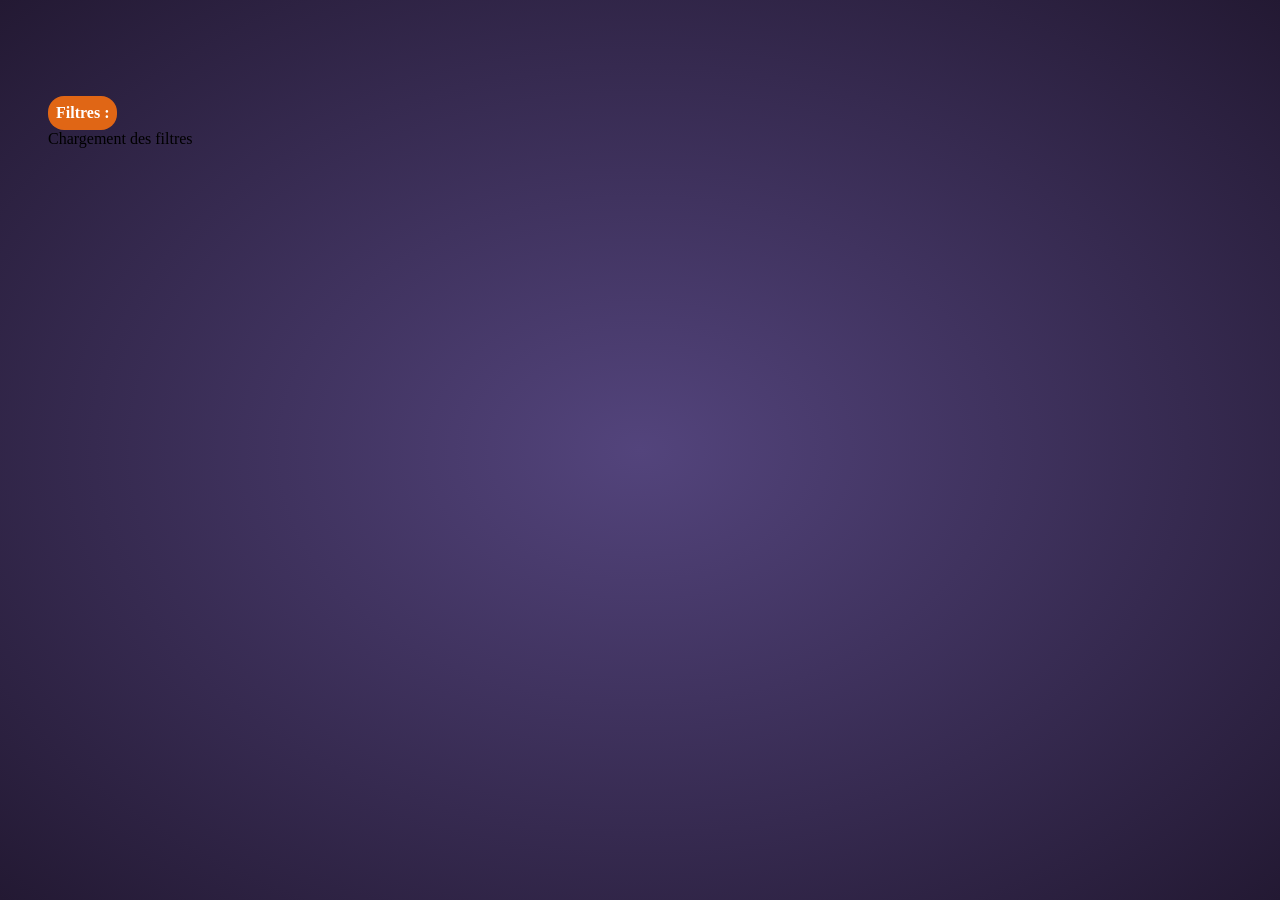
==== calendar-app/public/mobile/calendrier.html @ 8d437dd0 "Refactorisé le code javascript" ====
<!DOCTYPE html>
<html lang="fr-CA">
    <head>
        <meta charset="UTF-8"/>

        <link rel="stylesheet" href="calendrier.css?=v5">
        
        <script src="/vendor/fullcalendar/index.global.min.js?=v5" defer></script>
	    <!-- <script src="/vendor/fullcalendar/locales-all.global.min.js" defer></script> -->
        <script src="/javascript/pc-mobile-detect.js?=v5"></script>
        <script src="/javascript/fullcalendar.js?=v5"></script>
    </head>
    <body>

        <div id="app">
            <div id="filtres-conteneur">
                <div id="étiquette-filtres">Filtres :</div>
                <div id="filtres">Chargement des filtres</div>
            </div>
            <div id="calendrier"></div>
        </div>

        <!-- Backdrop & Modal -->
        <div id="événement-fenêtre-modale" style="display: none;"></div>
    </body>
</html>
---- calendar-app/public/mobile/calendrier.css ----
html {
    display: flex;
    justify-content: center;
    height: 100%;
    width: 100%;
    padding: 0;
    background-image: radial-gradient(rgb(83, 68, 124), rgb(35, 25, 51));
}

body {
    display: flex;
    flex-direction: column;
    justify-content: center;
    align-items: stretch;
    margin: 3rem;
    width: 100%;
}

#app {
    display: flex;
    flex-direction: column;
    z-index: 100;
    width: 100vw;
    height: 100vh;
    padding: 3rem;
    box-sizing: border-box;
}

#étiquette-filtres{
    display: flex;
    align-items: center;
    justify-content: center;
    padding: 0.5em;
    margin-right: 1em;
    width: fit-content;

    border-radius: 16px;

    background-color: var(--fc-button-bg-color);
    color: var(--fc-button-text-color);
    font-weight: bold;

}

/* === Propriétés du calendrier FullCalendar === */

#calendrier {
    width: 100%;
    height: 100%;
    min-height: 0;
}

@media screen and (max-width: 17.5rem){
    #calendrier {
        font-size: 0.2em;
    }
}

@media screen and (min-width: 17.5rem){
    #calendrier {
        font-size: 0.5em;
    }
}

@media screen and (min-width: 28.75rem){
    #calendrier {
        font-size: 1em;
    }
}

@media screen and (min-width: 39.375rem){
    #calendrier {
        font-size: 1.5em;
    }
}

@media screen and (min-width: 51.25rem){
    #calendrier {
        font-size: 2em;
    }
}

:root {
  --fc-small-font-size: .85em;
  --fc-page-bg-color: #fff;
  --fc-neutral-bg-color: rgba(208, 208, 208, 0.3);
  --fc-neutral-text-color: #808080;
  --fc-border-color: #bbb;

  --fc-button-text-color: #fff;
  --fc-button-bg-color: #e06615;
  --fc-button-border-color: #0000;
  --fc-button-hover-bg-color: rgb(165, 89, 28);
  --fc-button-hover-border-color: #0000;
  --fc-button-active-bg-color: rgb(148, 79, 23);
  --fc-button-active-border-color: #0000;

  --fc-event-bg-color: #3788d8;
  --fc-event-border-color: #3788d8;
  --fc-event-text-color: #fff;
  --fc-event-selected-overlay-color: rgba(255, 255, 255, 0.25);

  --fc-more-link-bg-color: #d0d0d0;
  --fc-more-link-text-color: inherit;

  --fc-event-resizer-thickness: 8px;
  --fc-event-resizer-dot-total-width: 8px;
  --fc-event-resizer-dot-border-width: 1px;

  --fc-non-business-color: rgba(215, 215, 215, 0.3);
  --fc-bg-event-color: rgb(143, 223, 130);
  --fc-bg-event-opacity: 0.3;
  --fc-highlight-color: rgba(188, 232, 241, 0.3);
  --fc-today-bg-color: rgba(255, 137, 40, 0.384);
  --fc-now-indicator-color: red;

  --fc-daygrid-event-dot-width: 16px;

  --fc-list-event-dot-width: 20px;
  --fc-list-event-hover-bg-color: #f5f5f5;
}

table, td, th {
    background-color: #151e27;
    color: #ddd;
}

.fc-theme-standard td, .fc-theme-standard th {
    background-color: #151e27;
    border: 3px solid var(--fc-border-color);
}

.fc-col-header-cell-cushion {
    color: #bbb;
}

.fc-daygrid-day-number {
    color: #bbb;
}

.fc-toolbar-title {
    color: #e4a51c;
    font-family: 'Fira Sans';
}

.fc-daygrid-block-event .fc-event-title,
.fc-daygrid-block-event .fc-event-time,
.fc-v-event .fc-event-title,
.fc-v-event .fc-event-time {
    filter: invert(1);
    mix-blend-mode: difference;
}

.fc-daygrid-dot-event:hover {
    cursor: pointer;
    background-color: #fff5;
}

.fc-event-main-frame:hover {
    cursor: pointer;
}

.fc-header-toolbar{
    display: flex;
    flex-direction: column-reverse;
    justify-content: space-between;
    margin-bottom:6px !important;
}

.fc-toolbar-chunk {
    margin-top: 0.25em;
    margin-bottom: 0.25em;
}

.fc-today-button {
    margin-left: 0;
    margin-top: 0.1em;
}

.fc-timegrid-axis-cushion {
    font-size: 0.6em;
    text-align: start;
    padding: 0.5em !important;
}

.fc-timegrid-axis-frame{
    justify-content: flex-start !important;
}
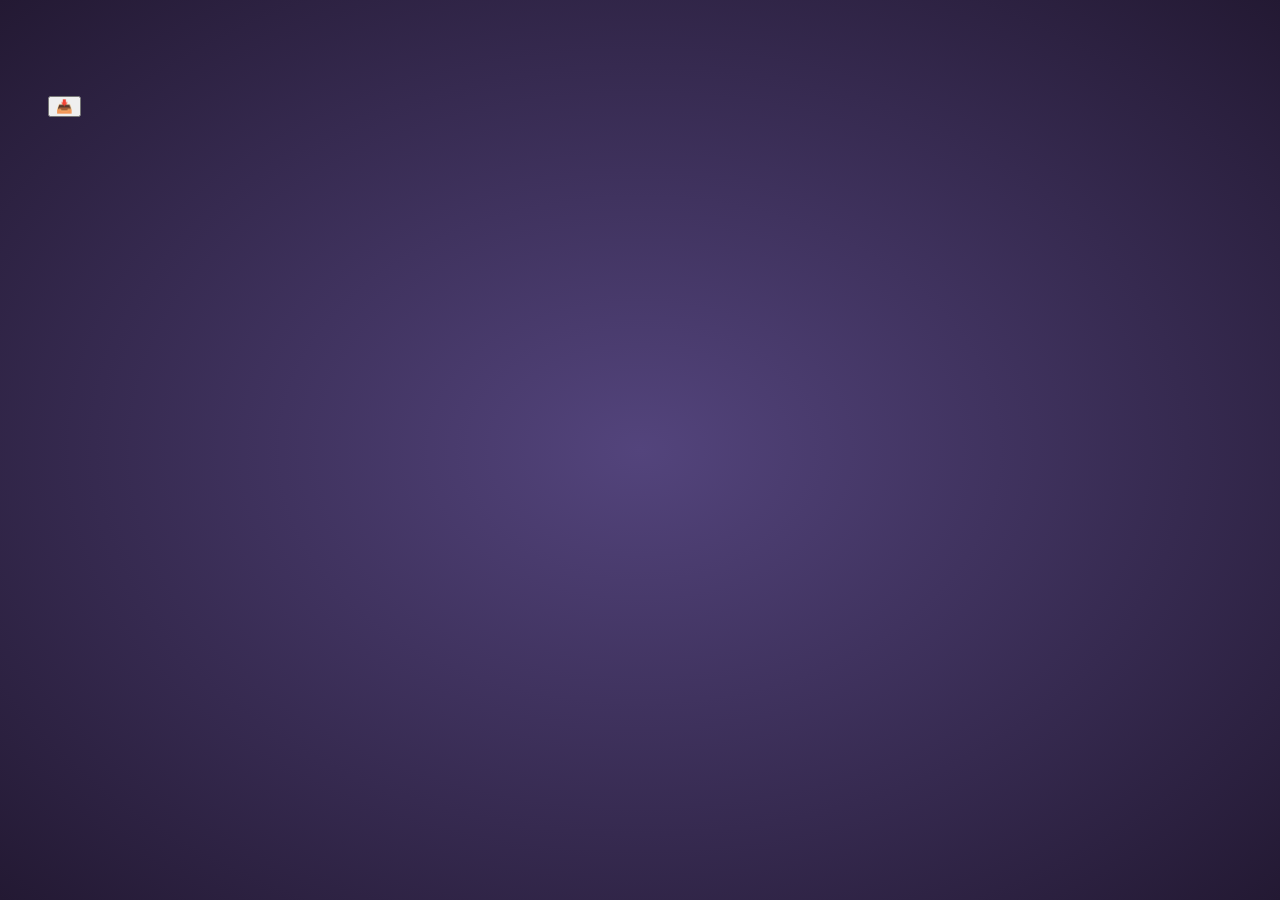
==== commit 0533148b: "corrigé bugs mineurs sur mobile" ====
--- a/calendar-app/public/mobile/calendrier.html
+++ b/calendar-app/public/mobile/calendrier.html
@@ -2,25 +2,27 @@
 <html lang="fr-CA">
     <head>
         <meta charset="UTF-8"/>
+        <link rel="icon" type="image/png" href="/favicon.png">
 
         <link rel="stylesheet" href="calendrier.css?=v5">
         
         <script src="/vendor/fullcalendar/index.global.min.js?=v5" defer></script>
 	    <!-- <script src="/vendor/fullcalendar/locales-all.global.min.js" defer></script> -->
-        <script src="/javascript/pc-mobile-detect.js?=v5"></script>
-        <script src="/javascript/fullcalendar.js?=v5"></script>
+        <script type="module" src="/javascript/fullcalendar.js?=v5"></script>
+        <script type="module" src="/javascript/init-commun.js"></script>
     </head>
     <body>
 
         <div id="app">
-            <div id="filtres-conteneur">
-                <div id="étiquette-filtres">Filtres :</div>
-                <div id="filtres">Chargement des filtres</div>
+            <div style="display: flex; flex-direction: row; align-items: center;">
+                <div id="filtres"></div>
+                <button id="importation-modale-ouvrir">📥</button>
             </div>
             <div id="calendrier"></div>
         </div>
 
         <!-- Backdrop & Modal -->
         <div id="événement-fenêtre-modale" style="display: none;"></div>
+        <div id="importation-modale" style="display: none;"></div>
     </body>
 </html>
--- a/calendar-app/public/mobile/calendrier.css
+++ b/calendar-app/public/mobile/calendrier.css
@@ -24,22 +24,6 @@
     height: 100vh;
     padding: 3rem;
     box-sizing: border-box;
-}
-
-#étiquette-filtres{
-    display: flex;
-    align-items: center;
-    justify-content: center;
-    padding: 0.5em;
-    margin-right: 1em;
-    width: fit-content;
-
-    border-radius: 16px;
-
-    background-color: var(--fc-button-bg-color);
-    color: var(--fc-button-text-color);
-    font-weight: bold;
-
 }
 
 /* === Propriétés du calendrier FullCalendar === */
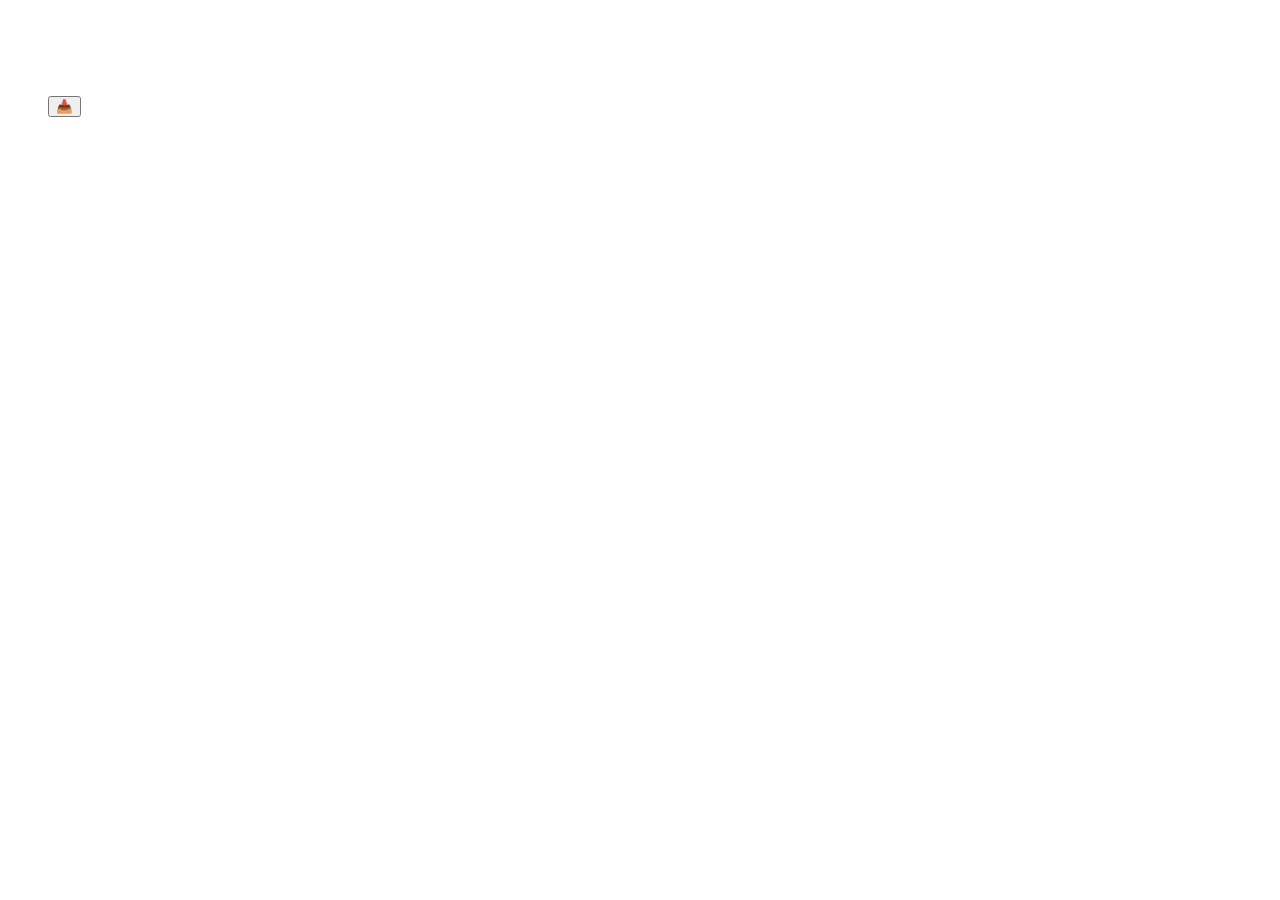
==== commit 5754a6a1: "centralisé le contrôle des couleurs et modifié le thème" ====
--- a/calendar-app/public/mobile/calendrier.html
+++ b/calendar-app/public/mobile/calendrier.html
@@ -4,6 +4,7 @@
         <meta charset="UTF-8"/>
         <link rel="icon" type="image/png" href="/favicon.png">
 
+        <link rel="stylesheet" href="/style.css?=v5">
         <link rel="stylesheet" href="calendrier.css?=v5">
         
         <script src="/vendor/fullcalendar/index.global.min.js?=v5" defer></script>
--- a/calendar-app/public/mobile/calendrier.css
+++ b/calendar-app/public/mobile/calendrier.css
@@ -4,7 +4,7 @@
     height: 100%;
     width: 100%;
     padding: 0;
-    background-image: radial-gradient(rgb(83, 68, 124), rgb(35, 25, 51));
+    background-image: radial-gradient(var(--couleur-secondaire), var(--couleur-secondaire-sombre-1));
 }
 
 body {
@@ -64,66 +64,26 @@
     }
 }
 
-:root {
-  --fc-small-font-size: .85em;
-  --fc-page-bg-color: #fff;
-  --fc-neutral-bg-color: rgba(208, 208, 208, 0.3);
-  --fc-neutral-text-color: #808080;
-  --fc-border-color: #bbb;
-
-  --fc-button-text-color: #fff;
-  --fc-button-bg-color: #e06615;
-  --fc-button-border-color: #0000;
-  --fc-button-hover-bg-color: rgb(165, 89, 28);
-  --fc-button-hover-border-color: #0000;
-  --fc-button-active-bg-color: rgb(148, 79, 23);
-  --fc-button-active-border-color: #0000;
-
-  --fc-event-bg-color: #3788d8;
-  --fc-event-border-color: #3788d8;
-  --fc-event-text-color: #fff;
-  --fc-event-selected-overlay-color: rgba(255, 255, 255, 0.25);
-
-  --fc-more-link-bg-color: #d0d0d0;
-  --fc-more-link-text-color: inherit;
-
-  --fc-event-resizer-thickness: 8px;
-  --fc-event-resizer-dot-total-width: 8px;
-  --fc-event-resizer-dot-border-width: 1px;
-
-  --fc-non-business-color: rgba(215, 215, 215, 0.3);
-  --fc-bg-event-color: rgb(143, 223, 130);
-  --fc-bg-event-opacity: 0.3;
-  --fc-highlight-color: rgba(188, 232, 241, 0.3);
-  --fc-today-bg-color: rgba(255, 137, 40, 0.384);
-  --fc-now-indicator-color: red;
-
-  --fc-daygrid-event-dot-width: 16px;
-
-  --fc-list-event-dot-width: 20px;
-  --fc-list-event-hover-bg-color: #f5f5f5;
-}
-
 table, td, th {
-    background-color: #151e27;
-    color: #ddd;
+    background-color: var(--couleur-tertiaire-sombre-1);
+    color: var(--couleur-tertiaire-lum-2);
 }
 
 .fc-theme-standard td, .fc-theme-standard th {
-    background-color: #151e27;
+    background-color: var(--couleur-tertiaire-sombre-1);
     border: 3px solid var(--fc-border-color);
 }
 
 .fc-col-header-cell-cushion {
-    color: #bbb;
+    color: var(--couleur-tertiaire-lum-1);
 }
 
 .fc-daygrid-day-number {
-    color: #bbb;
+    color: var(--couleur-tertiaire-lum-1);
 }
 
 .fc-toolbar-title {
-    color: #e4a51c;
+    color: var(--couleur-primaire-lum-1);
     font-family: 'Fira Sans';
 }
 
@@ -137,7 +97,7 @@
 
 .fc-daygrid-dot-event:hover {
     cursor: pointer;
-    background-color: #fff5;
+    background-color: var(--couleur-tertiaire);
 }
 
 .fc-event-main-frame:hover {
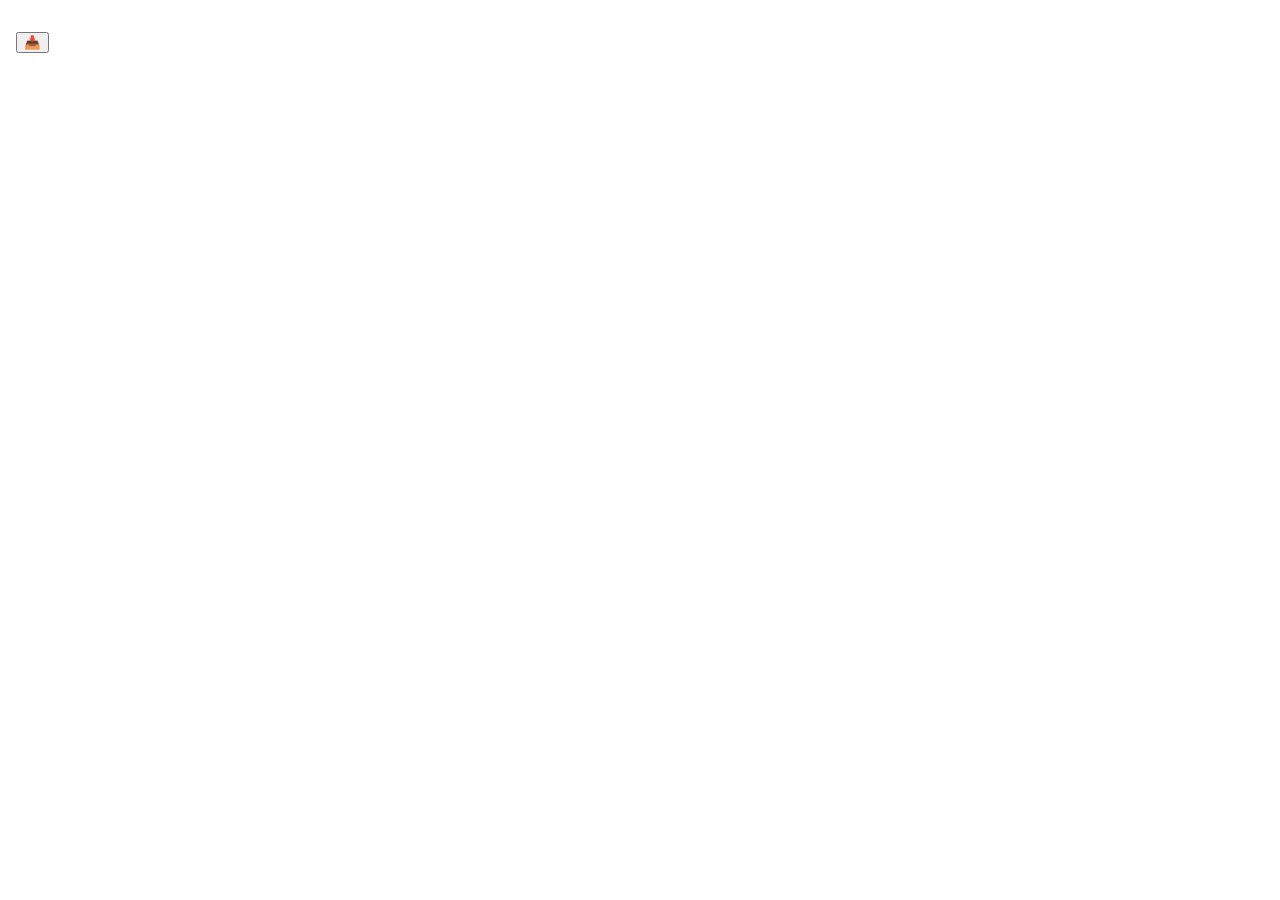
==== commit 28e48695: "Corrigé apparence sur mobile" ====
--- a/calendar-app/public/mobile/calendrier.html
+++ b/calendar-app/public/mobile/calendrier.html
@@ -3,14 +3,18 @@
     <head>
         <meta charset="UTF-8"/>
         <link rel="icon" type="image/png" href="/favicon.png">
+        <meta name="viewport" content="width=device-width, initial-scale=1.0">
 
         <link rel="stylesheet" href="/style.css?=v5">
         <link rel="stylesheet" href="calendrier.css?=v5">
         
+        <script src="https://unpkg.com/showdown@latest/dist/showdown.js"></script>
         <script src="/vendor/fullcalendar/index.global.min.js?=v5" defer></script>
 	    <!-- <script src="/vendor/fullcalendar/locales-all.global.min.js" defer></script> -->
         <script type="module" src="/javascript/fullcalendar.js?=v5"></script>
         <script type="module" src="/javascript/init-commun.js"></script>
+        <!-- Maths LaTeX -->
+        <script id="MathJax-script" async src="https://cdn.jsdelivr.net/npm/mathjax@4/tex-mml-chtml.js"></script>
     </head>
     <body>
 
--- a/calendar-app/public/mobile/calendrier.css
+++ b/calendar-app/public/mobile/calendrier.css
@@ -12,7 +12,7 @@
     flex-direction: column;
     justify-content: center;
     align-items: stretch;
-    margin: 3rem;
+    margin: 1rem;
     width: 100%;
 }
 
@@ -22,7 +22,7 @@
     z-index: 100;
     width: 100vw;
     height: 100vh;
-    padding: 3rem;
+    padding: 1rem;
     box-sizing: border-box;
 }
 
@@ -32,36 +32,12 @@
     width: 100%;
     height: 100%;
     min-height: 0;
-}
-
-@media screen and (max-width: 17.5rem){
-    #calendrier {
-        font-size: 0.2em;
-    }
-}
-
-@media screen and (min-width: 17.5rem){
-    #calendrier {
-        font-size: 0.5em;
-    }
-}
-
-@media screen and (min-width: 28.75rem){
-    #calendrier {
-        font-size: 1em;
-    }
-}
-
-@media screen and (min-width: 39.375rem){
-    #calendrier {
-        font-size: 1.5em;
-    }
-}
-
-@media screen and (min-width: 51.25rem){
-    #calendrier {
-        font-size: 2em;
-    }
+    @media (max-width: 250px){      font-size: 0.3em;}
+    @media (min-width: 250px){      font-size: 0.5em;}
+    @media (min-width: 300px){      font-size: 0.75em;}
+    @media (min-width: 350px){      font-size: 1em;}
+    @media (min-width: 450px){      font-size: 1.5em;}
+    @media (min-width: 3000px){     font-size: 2.5em;}
 }
 
 table, td, th {
@@ -71,7 +47,7 @@
 
 .fc-theme-standard td, .fc-theme-standard th {
     background-color: var(--couleur-tertiaire-sombre-1);
-    border: 3px solid var(--fc-border-color);
+    border: 1px solid var(--fc-border-color);
 }
 
 .fc-col-header-cell-cushion {
@@ -129,4 +105,4 @@
 
 .fc-timegrid-axis-frame{
     justify-content: flex-start !important;
-}+}
